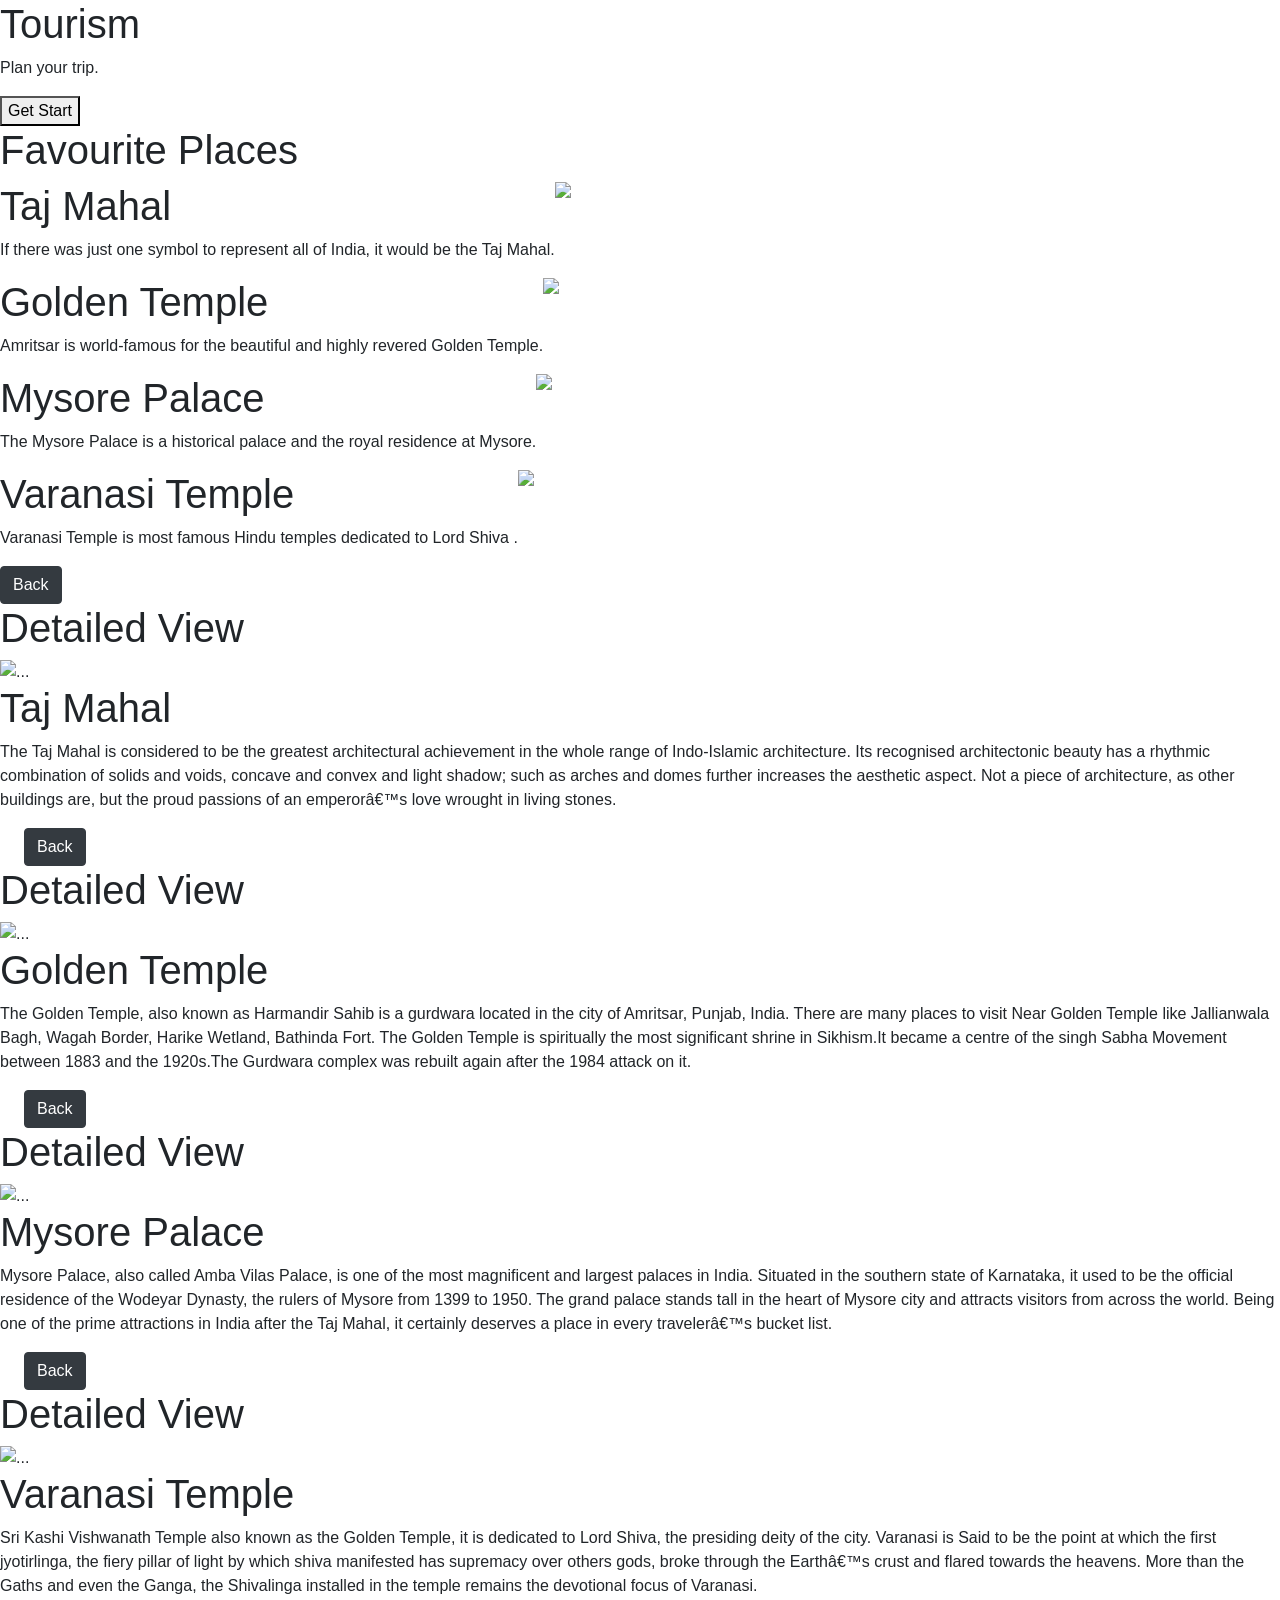
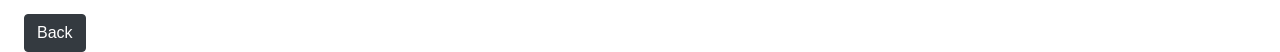
==== index.html @ f3205f9a "Add files via upload" ====
<!DOCTYPE html>
<html>
  <head>
    <link rel="stylesheet" href="https://stackpath.bootstrapcdn.com/bootstrap/4.5.2/css/bootstrap.min.css" integrity="sha384-JcKb8q3iqJ61gNV9KGb8thSsNjpSL0n8PARn9HuZOnIxN0hoP+VmmDGMN5t9UJ0Z" crossorigin="anonymous">
    <script src="https://code.jquery.com/jquery-3.5.1.slim.min.js" integrity="sha384-DfXdz2htPH0lsSSs5nCTpuj/zy4C+OGpamoFVy38MVBnE+IbbVYUew+OrCXaRkfj" crossorigin="anonymous"></script>
    <script src="https://cdn.jsdelivr.net/npm/popper.js@1.16.1/dist/umd/popper.min.js" integrity="sha384-9/reFTGAW83EW2RDu2S0VKaIzap3H66lZH81PoYlFhbGU+6BZp6G7niu735Sk7lN" crossorigin="anonymous"></script>
    <script src="https://stackpath.bootstrapcdn.com/bootstrap/4.5.2/js/bootstrap.min.js" integrity="sha384-B4gt1jrGC7Jh4AgTPSdUtOBvfO8shuf57BaghqFfPlYxofvL8/KUEfYiJOMMV+rV" crossorigin="anonymous"></script>
    <link rel="stylesheet" href="Static.css"/>
  </head>
  <body>
    <div id="sectionHome">
      <div class="bg-container d-flex flex-column justify-content-end">
        <div class="tourism-card">
          <h1 class="main-heading">Tourism</h1>
          <p class="paragraph">Plan your trip.</p>
          <button class="button" onclick="display('sectionFavouritePlaces')">Get Start</button>
        </div>
      </div>
    </div>
    <div id="sectionFavouritePlaces">
      <div class="favourite-places-bg-container">
       <h1 class="favourite-places-heading">Favourite Places</h1>
       <div class="favourite-place-card-container d-flex flex-row" onclick="display('sectionTajMahalDetailedView')">
         <div>
           <h1 class="favourite-place-card-heading">Taj Mahal</h1>
           <p class="favourite-place-card-description">
             If there was just one symbol to represent all of India, it would be the
             Taj Mahal.
           </p>
         </div>
         <img
           src="https://d2clawv67efefq.cloudfront.net/ccbp-static-website/tajmahal-img.png"
           class="favourite-place-card-image"
         />
       </div>
       <div class="favourite-place-card-container d-flex flex-row" onclick="display('sectionGoldenTempleDetailedView')">
         <div>
           <h1 class="favourite-place-card-heading">Golden Temple</h1>
           <p class="favourite-place-card-description">
             Amritsar is world-famous for the beautiful and highly revered Golden
             Temple.
           </p>
         </div>
         <img
           src="https://d2clawv67efefq.cloudfront.net/ccbp-static-website/golden-temple-img.png"
           class="favourite-place-card-image"
         />
       </div>
       <div class="favourite-place-card-container d-flex flex-row" onclick="display('sectionMysorePalaceDetailedView')">
         <div>
           <h1 class="favourite-place-card-heading">Mysore Palace</h1>
           <p class="favourite-place-card-description">
             The Mysore Palace is a historical palace and the royal residence at
             Mysore.
           </p>
         </div>
         <img
           src="https://d2clawv67efefq.cloudfront.net/ccbp-static-website/mysore-palace-img.png"
           class="favourite-place-card-image"
         />
       </div>
       <div class="favourite-place-card-container d-flex flex-row" onclick="display('sectionVaranasiTempleDetailedView')">
         <div>
           <h1 class="favourite-place-card-heading">Varanasi Temple</h1>
           <p class="favourite-place-card-description">
             Varanasi Temple is most famous Hindu temples dedicated to Lord Shiva .
           </p>
         </div>
         <img
           src="https://d2clawv67efefq.cloudfront.net/ccbp-static-website/varanasi-temple-img.png"
           class="favourite-place-card-image"
         />
       </div>
       <button class="btn btn-dark" onclick="display('sectionHome')">Back</button>
      </div>
    </div>
    <div id="sectionTajMahalDetailedView">
      <div class="detailed-view-bg-container">
        <h1 class="detailed-view-heading">Detailed View</h1>
        <div class="detailed-view-card-container">
          <div id="carouselExampleIndicators1" class="carousel slide" data-ride="carousel">
            <ol class="carousel-indicators">
              <li data-target="#carouselExampleIndicators" data-slide-to="0" class="active"></li>
              <li data-target="#carouselExampleIndicators" data-slide-to="1"></li>
              <li data-target="#carouselExampleIndicators" data-slide-to="2"></li>
            </ol>
            <div class="carousel-inner">
              <div class="carousel-item active">
                <img
                  src="https://d2clawv67efefq.cloudfront.net/ccbp-static-website/tajmahal-c1-img.png"
                  class="d-block w-100"
                  alt="..."
                />
              </div>
              <div class="carousel-item">
                <img
                  src="https://d2clawv67efefq.cloudfront.net/ccbp-static-website/tajmahal-c2-img.png"
                  class="d-block w-100"
                  alt="..."
                />
              </div>
              <div class="carousel-item">
                <img
                  src="https://d2clawv67efefq.cloudfront.net/ccbp-static-website/tajmahal-c3-img.png"
                  class="d-block w-100"
                  alt="..."
                />
              </div>
            </div>
            <a class="carousel-control-prev" href="#carouselExampleIndicators1" role="button" data-slide="prev">
              <span class="carousel-control-prev-icon" aria-hidden="true"></span>
              <span class="sr-only">Previous</span>
            </a>
            <a class="carousel-control-next" href="#carouselExampleIndicators1" role="button" data-slide="next">
              <span class="carousel-control-next-icon" aria-hidden="true"></span>
              <span class="sr-only">Next</span>
            </a>
          </div>
          <div class="detailed-view-card-text-container">
            <h1 class="detailed-view-card-heading">Taj Mahal</h1>
            <p class="detailed-view-card-description">
              The Taj Mahal is considered to be the greatest architectural achievement
              in the whole range of Indo-Islamic architecture. Its recognised
              architectonic beauty has a rhythmic combination of solids and voids,
              concave and convex and light shadow; such as arches and domes further
              increases the aesthetic aspect. Not a piece of architecture, as other
              buildings are, but the proud passions of an emperor’s love wrought in
              living stones.
            </p>
          </div>
        </div>
        <button class="btn btn-dark" style="margin-left: 24px;" onclick="display('sectionFavouritePlaces')">
          Back
        </button>
      </div>
    </div>
    <div id="sectionGoldenTempleDetailedView">
      <div class="detailed-view-bg-container">
        <h1 class="detailed-view-heading">Detailed View</h1>
        <div class="detailed-view-card-container">
          <div id="goldenTempleCarousel" class="carousel slide" data-ride="carousel">
            <ol class="carousel-indicators">
              <li data-target="#goldenTempleCarousel" data-slide-to="0" class="active"></li>
              <li data-target="#goldenTempleCarousel" data-slide-to="1"></li>
              <li data-target="#goldenTempleCarousel" data-slide-to="2"></li>
            </ol>
            <div class="carousel-inner">
              <div class="carousel-item active">
                <img src="https://d2clawv67efefq.cloudfront.net/ccbp-static-website/goldentemple1-img.png" class="d-block w-100" alt="..." />
              </div>
              <div class="carousel-item">
                <img src="https://d2clawv67efefq.cloudfront.net/ccbp-static-website/goldentemple2-img.png" class="d-block w-100" alt="..." />
              </div>
              <div class="carousel-item">
                <img src="https://d2clawv67efefq.cloudfront.net/ccbp-static-website/goldentemple3-img.png" class="d-block w-100" alt="..." />
              </div>
            </div>
            <a class="carousel-control-prev" href="#goldenTempleCarousel" role="button" data-slide="prev">
              <span class="carousel-control-prev-icon" aria-hidden="true"></span>
              <span class="sr-only">Previous</span>
            </a>
            <a class="carousel-control-next" href="#goldenTempleCarousel" role="button" data-slide="next">
              <span class="carousel-control-next-icon" aria-hidden="true"></span>
              <span class="sr-only">Next</span>
            </a>
          </div>
          <div class="detailed-view-card-text-container">
            <h1 class="detailed-view-card-heading">Golden Temple</h1>
            <p class="detailed-view-card-description">
              The Golden Temple, also known as Harmandir Sahib is a gurdwara
              located in the city of Amritsar, Punjab, India. There are many
              places to visit Near Golden Temple like Jallianwala Bagh, Wagah Border, Harike Wetland, Bathinda Fort.
              The Golden Temple is spiritually the most significant shrine in Sikhism.It became a centre of the singh
              Sabha Movement between 1883 and the 1920s.The Gurdwara complex was rebuilt again after the 1984 attack on it.
            </p>
          </div>
        </div>
        <button class="btn btn-dark"style="margin-left: 24px;" onclick="display('sectionFavouritePlaces')">
          Back
        </button>
      </div>
    </div>
    <div id="sectionMysorePalaceDetailedView">
    <div class="detailed-view-bg-container">
      <h1 class="detailed-view-heading">Detailed View</h1>
      <div class="detailed-view-card-container">
        <div
          id="mysorePalaceCarousel"
          class="carousel slide"
          data-ride="carousel"
        >
          <ol class="carousel-indicators">
            <li
              data-target="#mysorePalaceCarousel"
              data-slide-to="0"
              class="active"
            ></li>
            <li data-target="#mysorePalaceCarousel" data-slide-to="1"></li>
            <li data-target="#mysorePalaceCarousel" data-slide-to="2"></li>
          </ol>
          <div class="carousel-inner">
            <div class="carousel-item active">
              <img
                src="https://d2clawv67efefq.cloudfront.net/ccbp-static-website/mysore-palace1-img.png"
                class="d-block w-100"
                alt="..."
              />
            </div>
            <div class="carousel-item">
              <img
                src="https://d2clawv67efefq.cloudfront.net/ccbp-static-website/mysore-palace2-img.png"
                class="d-block w-100"
                alt="..."
              />
            </div>
            <div class="carousel-item">
              <img
                src="https://d2clawv67efefq.cloudfront.net/ccbp-static-website/mysore-palace3-img.png"
                class="d-block w-100"
                alt="..."
              />
            </div>
          </div>
          <a
            class="carousel-control-prev"
            href="#mysorePalaceCarousel"
            role="button"
            data-slide="prev"
          >
            <span class="carousel-control-prev-icon" aria-hidden="true"></span>
            <span class="sr-only">Previous</span>
          </a>
          <a
            class="carousel-control-next"
            href="#mysorePalaceCarousel"
            role="button"
            data-slide="next"
          >
            <span class="carousel-control-next-icon" aria-hidden="true"></span>
            <span class="sr-only">Next</span>
          </a>
        </div>
        <div class="detailed-view-card-text-container">
          <h1 class="detailed-view-card-heading">Mysore Palace</h1>
          <p class="detailed-view-card-description">
            Mysore Palace, also called Amba Vilas Palace, is one of the most
            magnificent and largest palaces in India. Situated in the southern
            state of Karnataka, it used to be the official residence of the
            Wodeyar Dynasty, the rulers of Mysore from 1399 to 1950. The grand
            palace stands tall in the heart of Mysore city and attracts visitors
            from across the world. Being one of the prime attractions in India
            after the Taj Mahal, it certainly deserves a place in every
            traveler’s bucket list.
          </p>
        </div>
      </div>
      <button class="btn btn-dark" style="margin-left: 24px;" onclick="display('sectionFavouritePlaces')">
        Back
      </button>
    </div>
    </div>
    <div id="sectionVaranasiTempleDetailedView">
    <div class="detailed-view-bg-container">
      <h1 class="detailed-view-heading">Detailed View</h1>
      <div class="detailed-view-card-container">
        <div
          id="varanasiTempleCarousel"
          class="carousel slide"
          data-ride="carousel"
        >
          <ol class="carousel-indicators">
            <li
              data-target="#varanasiTempleCarousel"
              data-slide-to="0"
              class="active"
            ></li>
            <li data-target="#varanasiTempleCarousel" data-slide-to="1"></li>
            <li data-target="#varanasiTempleCarousel" data-slide-to="2"></li>
          </ol>
          <div class="carousel-inner">
            <div class="carousel-item active">
              <img
                src="https://d2clawv67efefq.cloudfront.net/ccbp-static-website/varanasi1-img.png"
                class="d-block w-100"
                alt="..."
              />
            </div>
            <div class="carousel-item">
              <img
                src="https://d2clawv67efefq.cloudfront.net/ccbp-static-website/varanasi2-img.png"
                class="d-block w-100"
                alt="..."
              />
            </div>
            <div class="carousel-item">
              <img
                src="https://d2clawv67efefq.cloudfront.net/ccbp-static-website/varanasi3-img.png"
                class="d-block w-100"
                alt="..."
              />
            </div>
          </div>
          <a
            class="carousel-control-prev"
            href="#varanasiTempleCarousel"
            role="button"
            data-slide="prev"
          >
            <span class="carousel-control-prev-icon" aria-hidden="true"></span>
            <span class="sr-only">Previous</span>
          </a>
          <a
            class="carousel-control-next"
            href="#varanasiTempleCarousel"
            role="button"
            data-slide="next"
          >
            <span class="carousel-control-next-icon" aria-hidden="true"></span>
            <span class="sr-only">Next</span>
          </a>
        </div>
        <div class="detailed-view-card-text-container">
          <h1 class="detailed-view-card-heading">Varanasi Temple</h1>
          <p class="detailed-view-card-description">
            Sri Kashi Vishwanath Temple also known as the Golden Temple, it is
            dedicated to Lord Shiva, the presiding deity of the city. Varanasi
            is Said to be the point at which the first jyotirlinga, the fiery
            pillar of light by which shiva manifested has supremacy over others
            gods, broke through the Earth’s crust and flared towards the
            heavens. More than the Gaths and even the Ganga, the Shivalinga
            installed in the temple remains the devotional focus of Varanasi.
          </p>
        </div>
      </div>
      <button class="btn btn-dark"style="margin-left: 24px;" onclick="display('sectionFavouritePlaces')">
        Back
      </button>
    </div>
    </div>
    <script type="text/javascript" src="https://d2clawv67efefq.cloudfront.net/ccbp-static-website/js/ccbp-ui-kit.js"></script>
  </body>
</html>
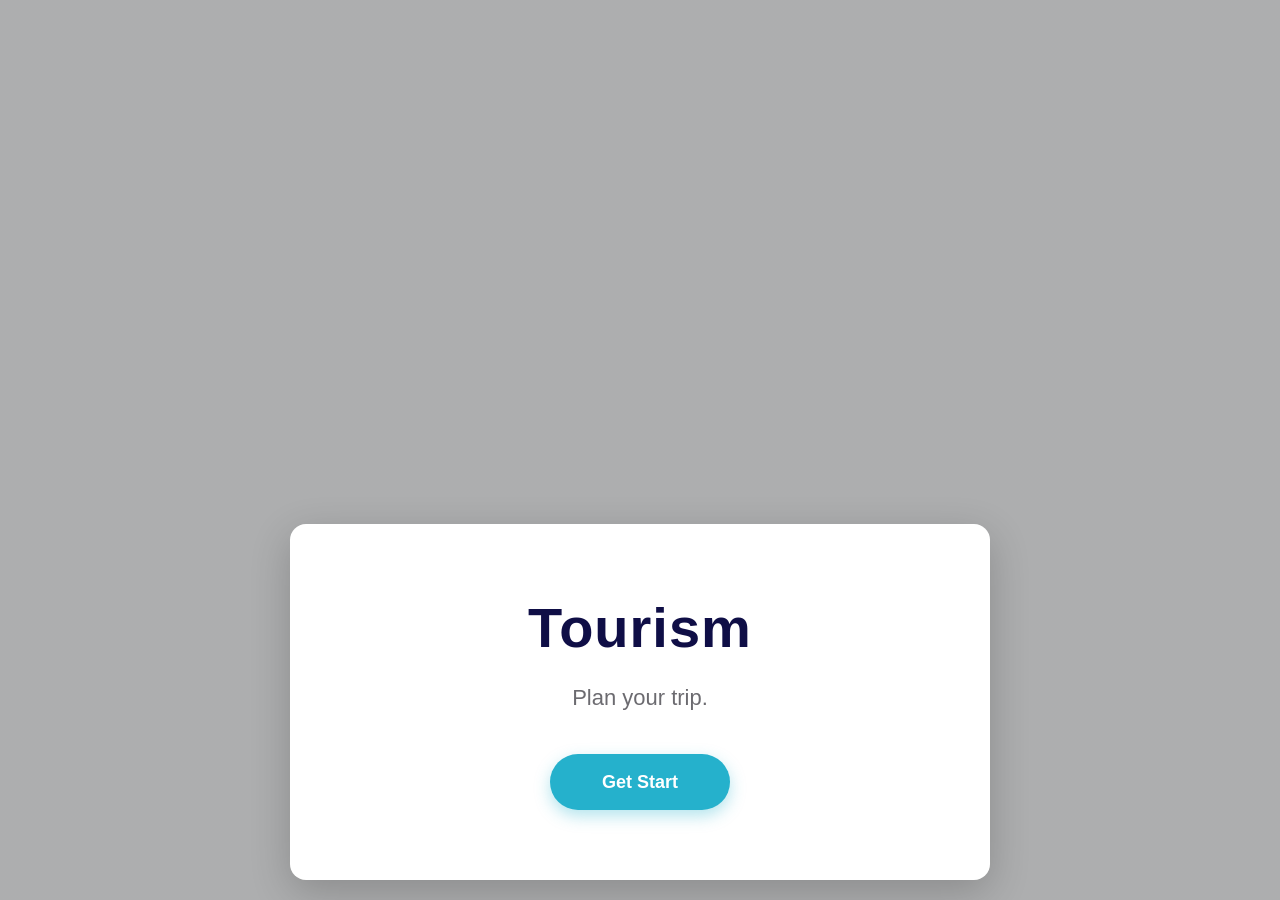
==== commit f7052a06: "Enhancement: Enlarge cards, center elements, improve layout, add Varanasi back button, simplify caro" ====
--- a/index.html
+++ b/index.html
@@ -1,11 +1,15 @@
 <!DOCTYPE html>
-<html>
+<html lang="en">
   <head>
-    <link rel="stylesheet" href="https://stackpath.bootstrapcdn.com/bootstrap/4.5.2/css/bootstrap.min.css" integrity="sha384-JcKb8q3iqJ61gNV9KGb8thSsNjpSL0n8PARn9HuZOnIxN0hoP+VmmDGMN5t9UJ0Z" crossorigin="anonymous">
-    <script src="https://code.jquery.com/jquery-3.5.1.slim.min.js" integrity="sha384-DfXdz2htPH0lsSSs5nCTpuj/zy4C+OGpamoFVy38MVBnE+IbbVYUew+OrCXaRkfj" crossorigin="anonymous"></script>
-    <script src="https://cdn.jsdelivr.net/npm/popper.js@1.16.1/dist/umd/popper.min.js" integrity="sha384-9/reFTGAW83EW2RDu2S0VKaIzap3H66lZH81PoYlFhbGU+6BZp6G7niu735Sk7lN" crossorigin="anonymous"></script>
-    <script src="https://stackpath.bootstrapcdn.com/bootstrap/4.5.2/js/bootstrap.min.js" integrity="sha384-B4gt1jrGC7Jh4AgTPSdUtOBvfO8shuf57BaghqFfPlYxofvL8/KUEfYiJOMMV+rV" crossorigin="anonymous"></script>
-    <link rel="stylesheet" href="Static.css"/>
+    <meta charset="UTF-8" />
+    <meta name="viewport" content="width=device-width, initial-scale=1.0" />
+    <meta name="description" content="Discover the most beautiful tourist destinations across India. Explore iconic landmarks like Taj Mahal, Golden Temple, Mysore Palace, and Varanasi Temple." />
+    <meta name="keywords" content="tourism, travel, India, destinations, Taj Mahal, Golden Temple" />
+    <meta name="author" content="Tourism Guide" />
+    <title>Tourism - Explore Beautiful Indian Destinations</title>
+    
+    <link rel="stylesheet" href="https://stackpath.bootstrapcdn.com/bootstrap/4.5.2/css/bootstrap.min.css" integrity="sha384-JcKb8q3iqJ61gNV9KGb8thSsNjpSL0n8PARn9HuZOnIxN0hoP+VmmDGMN5t9UJ0Z" crossorigin="anonymous" />
+    <link rel="stylesheet" href="index.css" />
   </head>
   <body>
     <div id="sectionHome">
@@ -129,7 +133,7 @@
             </p>
           </div>
         </div>
-        <button class="btn btn-dark" style="margin-left: 24px;" onclick="display('sectionFavouritePlaces')">
+        <button class="btn btn-dark" onclick="display('sectionFavouritePlaces')">
           Back
         </button>
       </div>
@@ -175,7 +179,7 @@
             </p>
           </div>
         </div>
-        <button class="btn btn-dark"style="margin-left: 24px;" onclick="display('sectionFavouritePlaces')">
+        <button class="btn btn-dark" onclick="display('sectionFavouritePlaces')">
           Back
         </button>
       </div>
@@ -254,7 +258,7 @@
           </p>
         </div>
       </div>
-      <button class="btn btn-dark" style="margin-left: 24px;" onclick="display('sectionFavouritePlaces')">
+      <button class="btn btn-dark" onclick="display('sectionFavouritePlaces')">
         Back
       </button>
     </div>
@@ -332,11 +336,16 @@
           </p>
         </div>
       </div>
-      <button class="btn btn-dark"style="margin-left: 24px;" onclick="display('sectionFavouritePlaces')">
+      <button class="btn btn-dark" onclick="display('sectionFavouritePlaces')">
         Back
       </button>
     </div>
     </div>
-    <script type="text/javascript" src="https://d2clawv67efefq.cloudfront.net/ccbp-static-website/js/ccbp-ui-kit.js"></script>
+
+    <!-- Scripts -->
+    <script src="https://code.jquery.com/jquery-3.5.1.slim.min.js" integrity="sha384-DfXdz2htPH0lsSSs5nCTpuj/zy4C+OGpamoFVy38MVBnE+IbbVYUew+OrCXaRkfj" crossorigin="anonymous"></script>
+    <script src="https://cdn.jsdelivr.net/npm/popper.js@1.16.1/dist/umd/popper.min.js" integrity="sha384-9/reFTGAW83EW2RDu2S0VKaIzap3H66lZH81PoYlFhbGU+6BZp6G7niu735Sk7lN" crossorigin="anonymous"></script>
+    <script src="https://stackpath.bootstrapcdn.com/bootstrap/4.5.2/js/bootstrap.min.js" integrity="sha384-B4gt1jrGC7Jh4AgTPSdUtOBvfO8shuf57BaghqFfPlYxofvL8/KUEfYiJOMMV+rV" crossorigin="anonymous"></script>
+    <script src="script.js"></script>
   </body>
 </html>
--- a/index.css
+++ b/index.css
@@ -0,0 +1,491 @@
+@import url("https://fonts.googleapis.com/css2?family=Bree+Serif&family=Caveat:wght@400;700&family=Lobster&family=Monoton&family=Open+Sans:ital,wght@0,400;0,700;1,400;1,700&family=Playfair+Display+SC:ital,wght@0,400;0,700;1,700&family=Playfair+Display:ital,wght@0,400;0,700;1,700&family=Roboto:ital,wght@0,400;0,700;1,400;1,700&family=Source+Sans+Pro:ital,wght@0,400;0,700;1,700&family=Work+Sans:ital,wght@0,400;0,700;1,700&display=swap");
+
+/* ============================================
+   Global Styles
+   ============================================ */
+* {
+  margin: 0;
+  padding: 0;
+  box-sizing: border-box;
+}
+
+html, body {
+  height: 100%;
+  font-family: "Roboto", sans-serif;
+  scroll-behavior: smooth;
+}
+
+body {
+  background-color: #f8f9fa;
+  color: #333;
+}
+
+/* Hide sections by default */
+#sectionFavouritePlaces,
+#sectionTajMahalDetailedView,
+#sectionGoldenTempleDetailedView,
+#sectionMysorePalaceDetailedView,
+#sectionVaranasiTempleDetailedView {
+  display: none;
+}
+
+/* ============================================
+   Home Section
+   ============================================ */
+#sectionHome {
+  width: 100%;
+  min-height: 100vh;
+  overflow-x: hidden;
+}
+
+.bg-container {
+  background-image: linear-gradient(rgba(0, 0, 0, 0.3), rgba(0, 0, 0, 0.3)), url("https://d2clawv67efefq.cloudfront.net/ccbp-static-website/goa-c2-img.png");
+  height: 100vh;
+  background-size: cover;
+  background-position: center;
+  background-attachment: fixed;
+  display: flex;
+  flex-direction: column;
+  justify-content: center;
+  align-items: center;
+  padding: 20px;
+}
+
+.tourism-card {
+  text-align: center;
+  background-color: white;
+  border-radius: 16px;
+  padding: 70px 60px;
+  max-width: 700px;
+  width: 90%;
+  margin: 0 auto;
+  box-shadow: 0 12px 40px rgba(0, 0, 0, 0.2);
+  animation: slideUp 0.6s ease-out;
+}
+
+@keyframes slideUp {
+  from {
+    opacity: 0;
+    transform: translateY(30px);
+  }
+  to {
+    opacity: 1;
+    transform: translateY(0);
+  }
+}
+
+.main-heading {
+  font-family: "Roboto", sans-serif;
+  font-size: 56px;
+  font-weight: 700;
+  color: #0f0e46;
+  margin-bottom: 20px;
+  letter-spacing: 1px;
+}
+
+.paragraph {
+  font-family: "Roboto", sans-serif;
+  font-size: 22px;
+  color: #6c6b70;
+  margin-bottom: 40px;
+  font-weight: 500;
+}
+
+.button {
+  color: white;
+  background-color: #25b1cc;
+  width: 180px;
+  height: 56px;
+  border: none;
+  border-radius: 28px;
+  font-size: 18px;
+  font-weight: 600;
+  cursor: pointer;
+  transition: all 0.3s ease;
+  box-shadow: 0 6px 16px rgba(37, 177, 204, 0.35);
+}
+
+.button:hover {
+  background-color: #1a8aa5;
+  box-shadow: 0 8px 20px rgba(37, 177, 204, 0.45);
+  transform: translateY(-3px);
+}
+
+.button:active {
+  transform: translateY(0);
+}
+
+/* ============================================
+   Favourite Places Section
+   ============================================ */
+.favourite-places-bg-container {
+  background-image: linear-gradient(rgba(0, 0, 0, 0.4), rgba(0, 0, 0, 0.4)), url("https://d2clawv67efefq.cloudfront.net/ccbp-static-website/towerbg.png");
+  background-size: cover;
+  background-attachment: fixed;
+  padding: 50px 20px;
+  min-height: 100vh;
+  display: flex;
+  flex-direction: column;
+  justify-content: flex-start;
+}
+
+.favourite-places-heading {
+  color: white;
+  font-family: "Roboto", sans-serif;
+  font-size: 48px;
+  font-weight: 700;
+  margin-bottom: 50px;
+  text-align: center;
+  letter-spacing: 1px;
+  text-shadow: 2px 2px 8px rgba(0, 0, 0, 0.3);
+}
+
+.favourite-place-card-container {
+  background-color: white;
+  border-radius: 16px;
+  padding: 35px;
+  margin-bottom: 30px;
+  box-shadow: 0 8px 20px rgba(0, 0, 0, 0.15);
+  cursor: pointer;
+  transition: all 0.3s ease;
+  max-width: 850px;
+  width: 90%;
+  margin-left: auto;
+  margin-right: auto;
+  display: flex;
+  flex-direction: row;
+  align-items: center;
+  min-height: 200px;
+}
+
+.favourite-place-card-container:hover {
+  box-shadow: 0 16px 32px rgba(0, 0, 0, 0.2);
+  transform: translateY(-8px);
+}
+
+.favourite-place-card-heading {
+  color: #0f0e46;
+  font-family: "Roboto", sans-serif;
+  font-size: 32px;
+  font-weight: 700;
+  margin-bottom: 15px;
+  letter-spacing: 0.5px;
+}
+
+.favourite-place-card-description {
+  color: #6c6b70;
+  font-family: "Roboto", sans-serif;
+  font-size: 17px;
+  line-height: 1.8;
+  margin: 0;
+}
+
+.favourite-place-card-image {
+  width: 160px;
+  height: 200px;
+  border-radius: 12px;
+  margin-left: 30px;
+  object-fit: cover;
+  flex-shrink: 0;
+  box-shadow: 0 4px 12px rgba(0, 0, 0, 0.1);
+}
+
+.favourite-places-bg-container .btn-dark {
+  display: block;
+  margin: 50px auto 0;
+  padding: 16px 48px;
+  font-size: 18px;
+  font-weight: 600;
+  background-color: #0f0e46;
+  border: none;
+  border-radius: 8px;
+  transition: all 0.3s ease;
+  cursor: pointer;
+}
+
+.favourite-places-bg-container .btn-dark:hover {
+  background-color: #25b1cc;
+  color: white;
+  transform: translateY(-3px);
+  box-shadow: 0 8px 20px rgba(37, 177, 204, 0.35);
+}
+
+/* ============================================
+   Detailed View Section
+   ============================================ */
+.detailed-view-bg-container {
+  background-image: linear-gradient(rgba(0, 0, 0, 0.4), rgba(0, 0, 0, 0.4)), url("https://d2clawv67efefq.cloudfront.net/ccbp-static-website/seabg.png");
+  background-size: cover;
+  background-attachment: fixed;
+  padding: 50px 20px;
+  min-height: 100vh;
+  display: flex;
+  flex-direction: column;
+  justify-content: flex-start;
+}
+
+.detailed-view-heading {
+  color: white;
+  font-family: "Roboto", sans-serif;
+  font-size: 48px;
+  font-weight: 700;
+  margin-bottom: 50px;
+  text-align: center;
+  letter-spacing: 1px;
+  text-shadow: 2px 2px 8px rgba(0, 0, 0, 0.3);
+}
+
+.detailed-view-card-container {
+  background-color: white;
+  border-radius: 16px;
+  overflow: hidden;
+  margin: 0 auto 50px;
+  max-width: 1000px;
+  width: 90%;
+  box-shadow: 0 12px 32px rgba(0, 0, 0, 0.2);
+}
+
+.detailed-view-card-container .carousel {
+  background-color: #f0f0f0;
+  min-height: 500px;
+}
+
+.detailed-view-card-container .carousel img {
+  object-fit: cover;
+  height: 500px;
+}
+
+.carousel-indicators li {
+  background-color: rgba(255, 255, 255, 0.5);
+  border-radius: 50%;
+  width: 12px;
+  height: 12px;
+  margin: 0 6px;
+  transition: all 0.3s ease;
+  border: none;
+}
+
+.carousel-indicators li.active {
+  background-color: rgba(255, 255, 255, 0.9);
+}
+
+.carousel-control-prev-icon,
+.carousel-control-next-icon {
+  background-image: none;
+  filter: invert(1);
+  opacity: 0.5;
+  width: auto;
+  height: auto;
+}
+
+.detailed-view-card-text-container {
+  padding: 45px;
+}
+
+.detailed-view-card-heading {
+  color: #0f0e46;
+  font-family: "Roboto", sans-serif;
+  font-size: 36px;
+  font-weight: 700;
+  margin-bottom: 20px;
+  letter-spacing: 0.5px;
+}
+
+.detailed-view-card-description {
+  color: #6c6b70;
+  font-family: "Roboto", sans-serif;
+  font-size: 17px;
+  line-height: 1.9;
+  margin: 0;
+}
+
+.detailed-view-bg-container .btn-dark {
+  display: block;
+  margin: 0 auto;
+  padding: 16px 48px;
+  font-size: 18px;
+  font-weight: 600;
+  background-color: #0f0e46;
+  border: none;
+  border-radius: 8px;
+  transition: all 0.3s ease;
+  cursor: pointer;
+}
+
+.detailed-view-bg-container .btn-dark:hover {
+  background-color: #25b1cc;
+  color: white;
+  transform: translateY(-3px);
+  box-shadow: 0 8px 20px rgba(37, 177, 204, 0.35);
+}
+
+/* ============================================
+   Responsive Design
+   ============================================ */
+@media (max-width: 768px) {
+  .bg-container {
+    height: 100vh;
+    padding: 20px;
+    justify-content: center;
+  }
+
+  .tourism-card {
+    padding: 50px 30px;
+    max-width: 100%;
+  }
+
+  .main-heading {
+    font-size: 36px;
+  }
+
+  .paragraph {
+    font-size: 16px;
+  }
+
+  .button {
+    width: 140px;
+    height: 44px;
+    font-size: 14px;
+  }
+
+  .favourite-places-bg-container,
+  .detailed-view-bg-container {
+    padding: 30px 15px;
+  }
+
+  .favourite-places-heading,
+  .detailed-view-heading {
+    font-size: 36px;
+    margin-bottom: 30px;
+  }
+
+  .favourite-place-card-container {
+    flex-direction: column;
+    text-align: center;
+    padding: 25px;
+    margin-bottom: 20px;
+    min-height: auto;
+    max-width: 100%;
+  }
+
+  .favourite-place-card-heading {
+    font-size: 26px;
+  }
+
+  .favourite-place-card-description {
+    font-size: 15px;
+  }
+
+  .favourite-place-card-image {
+    width: 100%;
+    height: 250px;
+    margin-left: 0;
+    margin-top: 15px;
+  }
+
+  .detailed-view-card-container {
+    max-width: 100%;
+    margin-bottom: 30px;
+  }
+
+  .detailed-view-card-container .carousel {
+    min-height: 350px;
+  }
+
+  .detailed-view-card-container .carousel img {
+    height: 350px;
+  }
+
+  .detailed-view-card-text-container {
+    padding: 30px;
+  }
+
+  .detailed-view-card-heading {
+    font-size: 28px;
+  }
+
+  .detailed-view-card-description {
+    font-size: 15px;
+  }
+
+  .detailed-view-bg-container .btn-dark,
+  .favourite-places-bg-container .btn-dark {
+    width: 140px;
+    height: 44px;
+    font-size: 14px;
+  }
+}
+
+@media (max-width: 480px) {
+  .main-heading {
+    font-size: 28px;
+  }
+
+  .tourism-card {
+    padding: 35px 20px;
+  }
+
+  .button {
+    width: 120px;
+    height: 40px;
+    font-size: 13px;
+  }
+
+  .favourite-places-heading,
+  .detailed-view-heading {
+    font-size: 28px;
+  }
+
+  .favourite-place-card-heading,
+  .detailed-view-card-heading {
+    font-size: 22px;
+  }
+
+  .favourite-place-card-description,
+  .detailed-view-card-description {
+    font-size: 14px;
+  }
+
+  .favourite-places-bg-container,
+  .detailed-view-bg-container {
+    padding: 20px 10px;
+  }
+
+  .favourite-place-card-container {
+    padding: 20px;
+  }
+
+  .detailed-view-card-text-container {
+    padding: 20px;
+  }
+
+  .detailed-view-card-container .carousel {
+    min-height: 280px;
+  }
+
+  .detailed-view-card-container .carousel img {
+    height: 280px;
+  }
+
+  .carousel-control-prev-icon,
+  .carousel-control-next-icon {
+    width: 40px;
+    height: 40px;
+    padding: 10px;
+  }
+}
+
+/* ============================================
+   Print Styles
+   ============================================ */
+@media print {
+  body {
+    background-color: white;
+  }
+
+  .bg-container,
+  .favourite-places-bg-container,
+  .detailed-view-bg-container {
+    background-image: none;
+  }
+}
